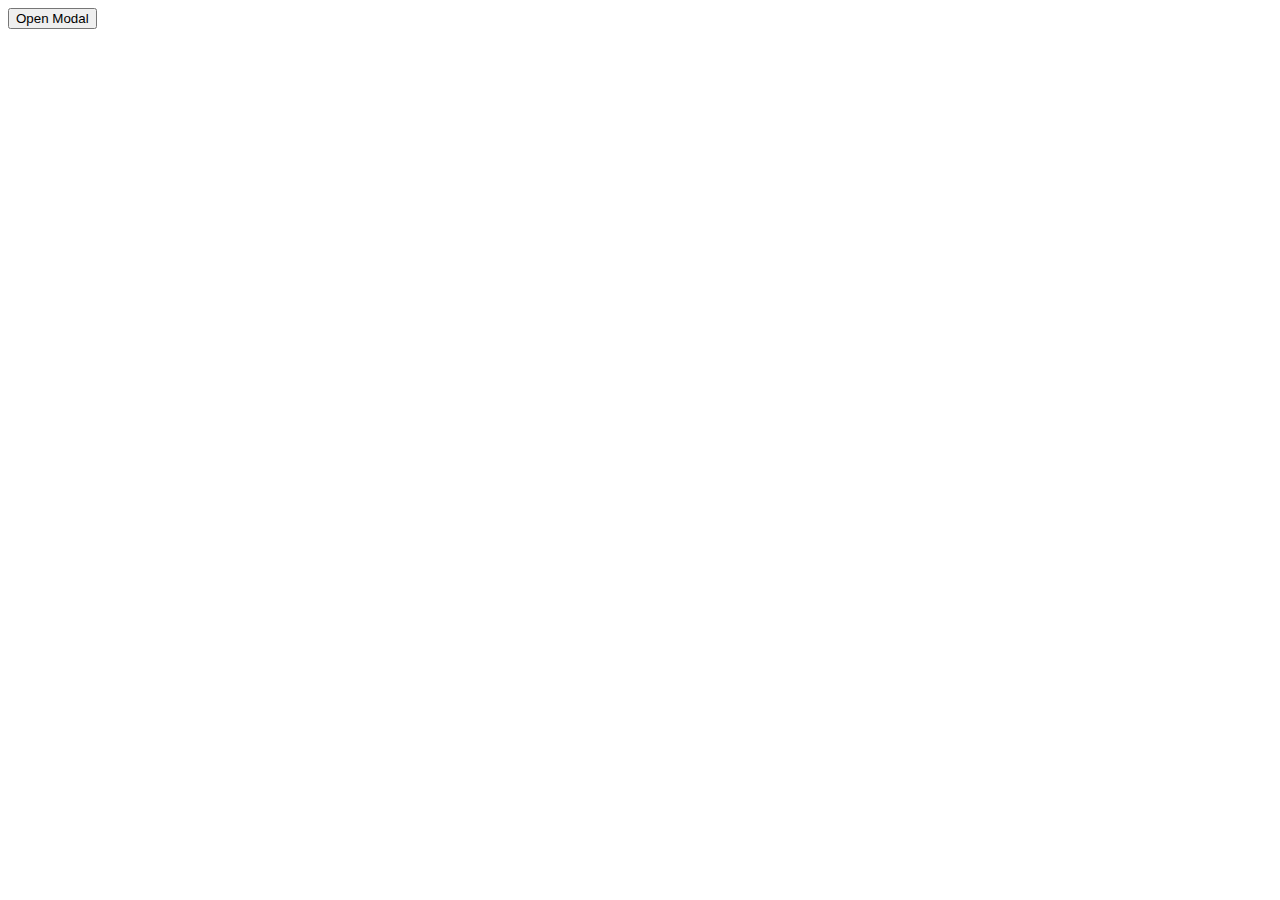
==== Övning-5/index.html @ 998e3b06 "initial create övning-5" ====
<!DOCTYPE html>
<html lang="en">
<head>
    <meta charset="UTF-8">
    <meta name="viewport" content="width=device-width, initial-scale=1.0">
    <title>Document</title>
    <link rel= stylesheet href="styles.css">
</head>
<body>
    <button id="open-modal-btn">Open Modal</button>
    <div class="modal" id="modal">
        <div class="modal-header">
            <div class="modal-title">Title</div>
            <button id="close-btn">&times;</button>
        </div>
        <div class="modal-body">
            Lorem ipsum dolor sit, amet consectetur adipisicing elit. Qui deleniti, impedit doloribus, voluptate doloremque ipsum culpa possimus optio harum quibusdam eaque molestias! Consequatur, odit laudantium maiores distinctio porro et ipsam aliquid at atque. Odio perferendis alias officiis reiciendis laboriosam beatae pariatur eum voluptas, facere nulla quia iusto eveniet aspernatur. Pariatur ratione voluptatem dolorum modi. Eaque vitae veritatis molestias ex autem quod incidunt id veniam. Magnam maiores doloremque maxime fugiat sint culpa itaque vel ex cum unde, voluptatibus alias et fugit.
        </div>
    </div>
    <div  id="overlay">

    </div>
    <script src="script.js"></script>
</body>
</html>
---- Övning-5/styles.css ----
*, *::after, *::before {
    box-sizing: border-box;

}

.modal{
    position: fixed;
    top: 50%;
    left: 50%;
    transform: translate(-50%, -50%) scale(0);
    transition: 200ms ease-in-out;
    border: 1px solid black;
    border-radius: 10px;
    z-index: 10;
    background-color: white;
    width: 500px;
    max-width: 80%;
    font-family: system-ui, -apple-system, BlinkMacSystemFont, 'Segoe UI', Roboto, Oxygen, Ubuntu, Cantarell, 'Open Sans', 'Helvetica Neue', sans-serif;
}
.modal.active{
    transform: translate(-50%, -50%) scale(1);
    
}

.modal-header{
    padding: 10px 15px;
    display: flex;
    justify-content: space-between;
    align-items: center;
    border-bottom: 1px solid black;
}

.modal-title{
    font-size: 1.25rem;
    font-weight: bold;
}

#close-btn{
    cursor: pointer;
    border: none;
    background: none;
    outline: none ;
    font-size: 1.5rem;
    font-weight: bold;
}

.modal-body{
    padding: 10px 15px;
}

#overlay{
    position: fixed;
    opacity: 0;
    transition: 200ms ease-in-out;
    top: 0;
    left: 0;
    right: 0;
    bottom: 0;
    background-color: rgba(0, 0, 0, .5);
    pointer-events: none;
}

#overlay.active{
    pointer-events: all;
    opacity: 1;
}
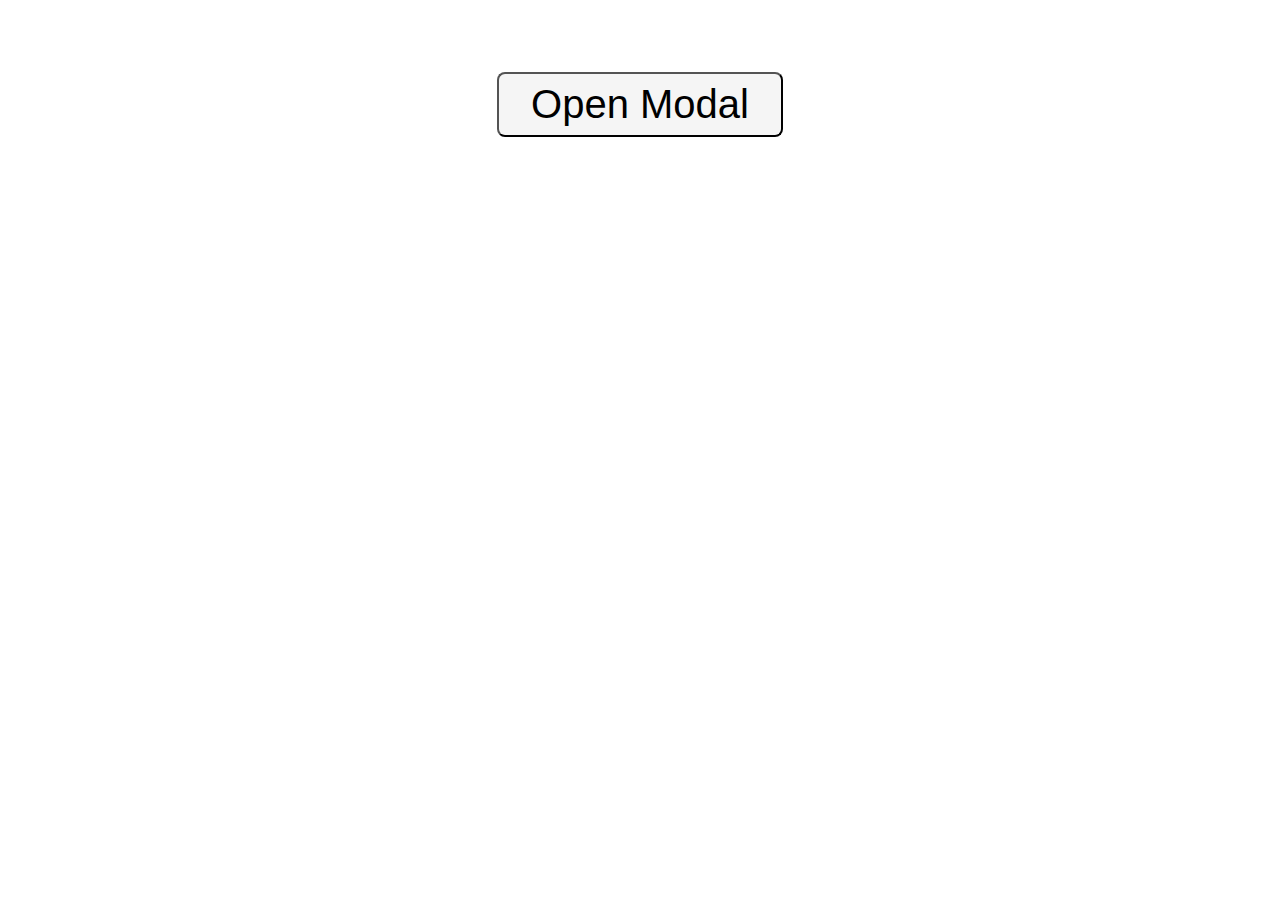
==== commit 7ce6efb1: "added style to open modal button" ====
--- a/Övning-5/index.html
+++ b/Övning-5/index.html
@@ -10,7 +10,7 @@
     <button id="open-modal-btn">Open Modal</button>
     <div class="modal" id="modal">
         <div class="modal-header">
-            <div class="modal-title">Title</div>
+            <div class="modal-title">Modal Title</div>
             <button id="close-btn">&times;</button>
         </div>
         <div class="modal-body">
--- a/Övning-5/styles.css
+++ b/Övning-5/styles.css
@@ -1,6 +1,25 @@
 *, *::after, *::before {
     box-sizing: border-box;
 
+}
+
+body{
+    display: flex;
+    justify-content: center;
+}
+
+#open-modal-btn{
+    margin-top: 4rem;
+    cursor: pointer;
+    font-weight: 200;
+    font-size: 2.5rem;
+    padding: .5rem 2rem;
+    background-color: #f5f5f5;
+    border-radius: .2em;
+}
+
+#open-modal-btn:hover{
+    background-color: #e5e5e5;
 }
 
 .modal{
